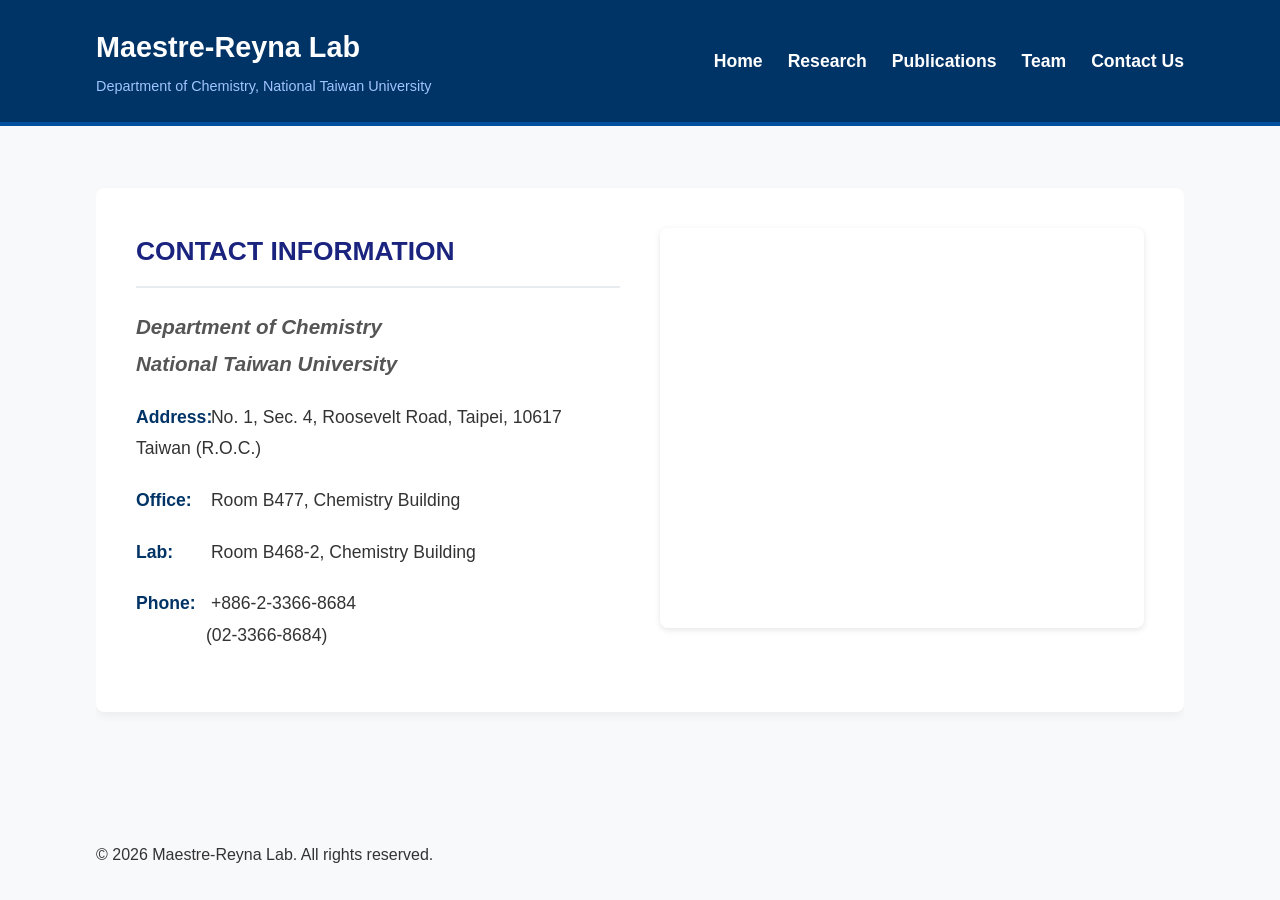
==== contact.html @ 14a20255 "contact.html" ====
<!DOCTYPE html>
<html lang="en">
<head>
    <meta charset="UTF-8">
    <meta name="viewport" content="width=device-width, initial-scale=1.0">
    <title>Contact Us | Maestre-Reyna Lab</title>
    <link rel="stylesheet" href="style.css">
    <style>
        /* Contact 頁面專屬的左右雙欄排版 */
        .contact-section {
            display: flex;
            flex-wrap: wrap;
            gap: 40px;
            margin-top: 30px;
            background: #fff;
            padding: 40px;
            border-radius: 8px;
            box-shadow: 0 4px 10px rgba(0,0,0,0.05);
        }

        .contact-info {
            flex: 1;
            min-width: 300px;
            font-size: 1.1rem;
            line-height: 1.8;
            color: #333;
        }

        .contact-info h2 {
            color: #1a237e;
            text-align: left;
            margin-bottom: 20px;
            border-bottom: 2px solid #e9ecef;
            padding-bottom: 10px;
        }

        .contact-info h3 {
            font-style: italic;
            color: #555;
            margin-bottom: 20px;
        }

        .info-block {
            margin-bottom: 20px;
        }

        .info-block strong {
            color: #003366;
            display: inline-block;
            width: 70px;
        }

        .contact-map {
            flex: 1;
            min-width: 300px;
        }

        .contact-map iframe {
            width: 100%;
            height: 400px;
            border-radius: 8px;
            box-shadow: 0 2px 6px rgba(0,0,0,0.1);
        }
    </style>
</head>
<body>
    <header>
        <div class="container">
            <div class="logo-text">
                <h1>Maestre-Reyna Lab</h1>
                <p>Department of Chemistry, National Taiwan University</p>
            </div>
            <nav>
                <ul>
                    <li><a href="index.html">Home</a></li>
                    <li><a href="research.html">Research</a></li>
                    <li><a href="publications.html">Publications</a></li>
                    <li><a href="team.html">Team</a></li>
                    <li><a href="contact.html">Contact Us</a></li>
                </ul>
            </nav>
        </div>
    </header>

    <main class="container">
        <div class="contact-section">
            <div class="contact-info">
                <h2>CONTACT INFORMATION</h2>
                <h3>Department of Chemistry<br>National Taiwan University</h3>
                
                <div class="info-block">
                    <strong>Address:</strong>
                    No. 1, Sec. 4, Roosevelt Road, Taipei, 10617 Taiwan (R.O.C.)
                </div>

                <div class="info-block">
                    <strong>Office:</strong>
                    Room B477, Chemistry Building
                </div>

                <div class="info-block">
                    <strong>Lab:</strong>
                    Room B468-2, Chemistry Building
                </div>

                <div class="info-block">
                    <strong>Phone:</strong>
                    +886-2-3366-8684<br>
                    <span style="padding-left: 70px;">(02-3366-8684)</span>
                </div>
            </div>

            <div class="contact-map">
                <iframe src="https://www.google.com/maps/embed?pb=!1m18!1m12!1m3!1d3615.334185799321!2d121.53761611537877!3d25.02271818397746!2m3!1f0!2f0!3f0!3m2!1i1024!2i768!4f13.1!3m3!1m2!1s0x3442a98bd34a5d3f%3A0x7d022fb576ef2ba5!2sDepartment%20of%20Chemistry%2C%20National%20Taiwan%20University!5e0!3m2!1sen!2stw!4v1680000000000!5m2!1sen!2stw" style="border:0;" allowfullscreen="" loading="lazy" referrerpolicy="no-referrer-when-downgrade"></iframe>
            </div>
        </div>
    </main>

    <footer>
        <div class="container">
            <p>&copy; 2026 Maestre-Reyna Lab. All rights reserved.</p>
        </div>
    </footer>
</body>
</html>
---- style.css ----
* {
    margin: 0;
    padding: 0;
    box-sizing: border-box;
}

body {
    font-family: 'Segoe UI', Tahoma, Geneva, Verdana, sans-serif;
    line-height: 1.6;
    color: #333;
    background-color: #f8f9fa;
    display: flex;
    flex-direction: column;
    min-height: 100vh;
}

.container {
    width: 85%;
    max-width: 1100px;
    margin: auto;
    overflow: hidden;
    padding: 2rem 0;
}

/* Navigation Bar */
header {
    background: #003366;
    color: #fff;
    padding: 1.5rem 0;
    border-bottom: 4px solid #00509e;
}

header .container {
    display: flex;
    justify-content: space-between;
    align-items: center;
    padding: 0;
}

.logo-text h1 {
    font-size: 1.8rem;
    margin-bottom: 5px;
}

.logo-text p {
    color: #a0c4ff;
    font-size: 0.9rem;
}

nav ul {
    list-style: none;
    display: flex;
    gap: 25px;
}

nav a {
    color: #fff;
    text-decoration: none;
    font-weight: bold;
    font-size: 1.1rem;
    padding-bottom: 5px;
    transition: color 0.3s;
}

nav a:hover {
    color: #a0c4ff;
    border-bottom: 2px solid #a0c4ff;
}

/* Page Content */
main {
    flex: 1;
}

.page-title {
    color: #003366;
    border-bottom: 2px solid #e9ecef;
    padding-bottom: 10px;
    margin-bottom: 30px;
}

.hero {
    background: #fff;
    padding: 3rem;
    border-radius: 8px;
    box-shadow: 0 4px 6px rgba(0,0,0,0.05);
    margin-bottom: 2rem;
}

.hero h2 {
    color: #00509e;
    margin-bottom: 1rem;
}

/* Grid & Cards */
.grid {
    display: grid;
    grid-template-columns: repeat(auto-fit, minmax(250px, 1fr));
    gap: 20px;
}

.card {
    background: #fff;
    padding: 20px;
    border-radius: 8px;
    box-shadow: 0 2px 5px rgba(0,0,0,0.1);
}

.card h3, .card h4 {
    color: #00509e;
    margin-bottom: 10px;
}

/* Publications List */
.pub-year {
    color: #003366;
    margin: 30px 0 15px 0;
    font-size: 1.4rem;
}

.pub-list {
    list-style: none;
}

.pub-list li {
    background
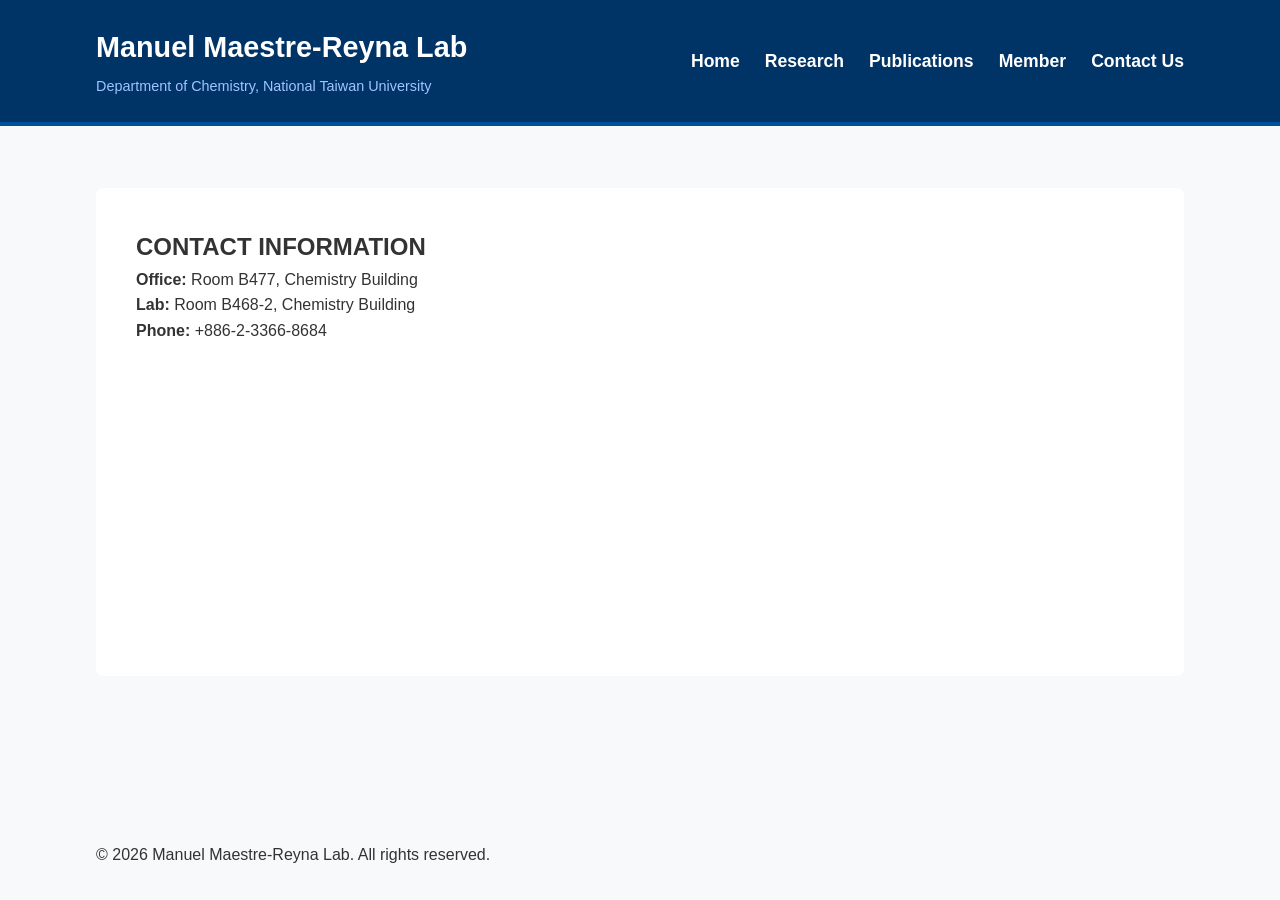
==== commit e0c1219a: "contact.html" ====
--- a/contact.html
+++ b/contact.html
@@ -3,10 +3,9 @@
 <head>
     <meta charset="UTF-8">
     <meta name="viewport" content="width=device-width, initial-scale=1.0">
-    <title>Contact Us | Maestre-Reyna Lab</title>
+    <title>Contact Us | Manuel Maestre-Reyna Lab</title>
     <link rel="stylesheet" href="style.css">
     <style>
-        /* Contact 頁面專屬的左右雙欄排版 */
         .contact-section {
             display: flex;
             flex-wrap: wrap;
@@ -15,59 +14,17 @@
             background: #fff;
             padding: 40px;
             border-radius: 8px;
-            box-shadow: 0 4px 10px rgba(0,0,0,0.05);
         }
-
-        .contact-info {
-            flex: 1;
-            min-width: 300px;
-            font-size: 1.1rem;
-            line-height: 1.8;
-            color: #333;
-        }
-
-        .contact-info h2 {
-            color: #1a237e;
-            text-align: left;
-            margin-bottom: 20px;
-            border-bottom: 2px solid #e9ecef;
-            padding-bottom: 10px;
-        }
-
-        .contact-info h3 {
-            font-style: italic;
-            color: #555;
-            margin-bottom: 20px;
-        }
-
-        .info-block {
-            margin-bottom: 20px;
-        }
-
-        .info-block strong {
-            color: #003366;
-            display: inline-block;
-            width: 70px;
-        }
-
-        .contact-map {
-            flex: 1;
-            min-width: 300px;
-        }
-
-        .contact-map iframe {
-            width: 100%;
-            height: 400px;
-            border-radius: 8px;
-            box-shadow: 0 2px 6px rgba(0,0,0,0.1);
-        }
+        .contact-info { flex: 1; min-width: 300px; }
+        .contact-map { flex: 1; min-width: 300px; }
+        .contact-map iframe { width: 100%; height: 400px; border-radius: 8px; }
     </style>
 </head>
 <body>
     <header>
         <div class="container">
             <div class="logo-text">
-                <h1>Maestre-Reyna Lab</h1>
+                <h1>Manuel Maestre-Reyna Lab</h1>
                 <p>Department of Chemistry, National Taiwan University</p>
             </div>
             <nav>
@@ -75,7 +32,7 @@
                     <li><a href="index.html">Home</a></li>
                     <li><a href="research.html">Research</a></li>
                     <li><a href="publications.html">Publications</a></li>
-                    <li><a href="team.html">Team</a></li>
+                    <li><a href="member.html">Member</a></li>
                     <li><a href="contact.html">Contact Us</a></li>
                 </ul>
             </nav>
@@ -86,39 +43,19 @@
         <div class="contact-section">
             <div class="contact-info">
                 <h2>CONTACT INFORMATION</h2>
-                <h3>Department of Chemistry<br>National Taiwan University</h3>
-                
-                <div class="info-block">
-                    <strong>Address:</strong>
-                    No. 1, Sec. 4, Roosevelt Road, Taipei, 10617 Taiwan (R.O.C.)
-                </div>
-
-                <div class="info-block">
-                    <strong>Office:</strong>
-                    Room B477, Chemistry Building
-                </div>
-
-                <div class="info-block">
-                    <strong>Lab:</strong>
-                    Room B468-2, Chemistry Building
-                </div>
-
-                <div class="info-block">
-                    <strong>Phone:</strong>
-                    +886-2-3366-8684<br>
-                    <span style="padding-left: 70px;">(02-3366-8684)</span>
-                </div>
+                <p><strong>Office:</strong> Room B477, Chemistry Building</p>
+                <p><strong>Lab:</strong> Room B468-2, Chemistry Building</p>
+                <p><strong>Phone:</strong> +886-2-3366-8684</p>
             </div>
-
             <div class="contact-map">
-                <iframe src="https://www.google.com/maps/embed?pb=!1m18!1m12!1m3!1d3615.334185799321!2d121.53761611537877!3d25.02271818397746!2m3!1f0!2f0!3f0!3m2!1i1024!2i768!4f13.1!3m3!1m2!1s0x3442a98bd34a5d3f%3A0x7d022fb576ef2ba5!2sDepartment%20of%20Chemistry%2C%20National%20Taiwan%20University!5e0!3m2!1sen!2stw!4v1680000000000!5m2!1sen!2stw" style="border:0;" allowfullscreen="" loading="lazy" referrerpolicy="no-referrer-when-downgrade"></iframe>
+                <iframe src="https://www.google.com/maps/embed?pb=!1m18!1m12!1m3!1d3615.334185799321!2d121.53761611537877!3d25.02271818397746!2m3!1f0!2f0!3f0!3m2!1i1024!2i768!4f13.1!3m3!1m2!1s0x3442a98bd34a5d3f%3A0x7d022fb576ef2ba5!2sDepartment%20of%20Chemistry%2C%20National%20Taiwan%20University!5e0!3m2!1sen!2stw!4v1680000000000!5m2!1sen!2stw" style="border:0;" allowfullscreen=""></iframe>
             </div>
         </div>
     </main>
 
     <footer>
         <div class="container">
-            <p>&copy; 2026 Maestre-Reyna Lab. All rights reserved.</p>
+            <p>© 2026 Manuel Maestre-Reyna Lab. All rights reserved.</p>
         </div>
     </footer>
 </body>
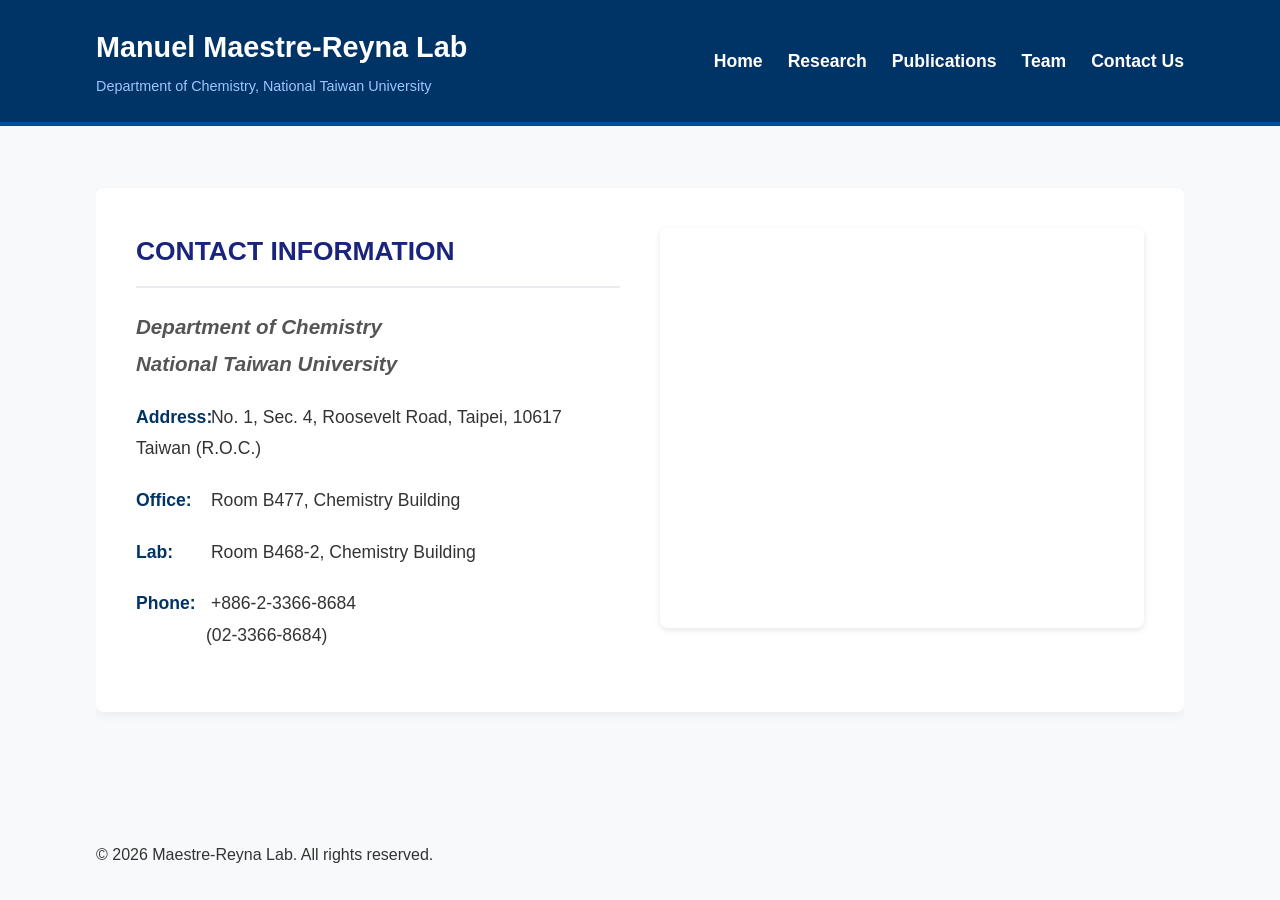
==== commit 09c5dab1: "contact.html" ====
--- a/contact.html
+++ b/contact.html
@@ -6,6 +6,7 @@
     <title>Contact Us | Manuel Maestre-Reyna Lab</title>
     <link rel="stylesheet" href="style.css">
     <style>
+        /* Contact 頁面專屬的左右雙欄排版 */
         .contact-section {
             display: flex;
             flex-wrap: wrap;
@@ -14,10 +15,52 @@
             background: #fff;
             padding: 40px;
             border-radius: 8px;
+            box-shadow: 0 4px 10px rgba(0,0,0,0.05);
         }
-        .contact-info { flex: 1; min-width: 300px; }
-        .contact-map { flex: 1; min-width: 300px; }
-        .contact-map iframe { width: 100%; height: 400px; border-radius: 8px; }
+
+        .contact-info {
+            flex: 1;
+            min-width: 300px;
+            font-size: 1.1rem;
+            line-height: 1.8;
+            color: #333;
+        }
+
+        .contact-info h2 {
+            color: #1a237e;
+            text-align: left;
+            margin-bottom: 20px;
+            border-bottom: 2px solid #e9ecef;
+            padding-bottom: 10px;
+        }
+
+        .contact-info h3 {
+            font-style: italic;
+            color: #555;
+            margin-bottom: 20px;
+        }
+
+        .info-block {
+            margin-bottom: 20px;
+        }
+
+        .info-block strong {
+            color: #003366;
+            display: inline-block;
+            width: 70px;
+        }
+
+        .contact-map {
+            flex: 1;
+            min-width: 300px;
+        }
+
+        .contact-map iframe {
+            width: 100%;
+            height: 400px;
+            border-radius: 8px;
+            box-shadow: 0 2px 6px rgba(0,0,0,0.1);
+        }
     </style>
 </head>
 <body>
@@ -32,7 +75,7 @@
                     <li><a href="index.html">Home</a></li>
                     <li><a href="research.html">Research</a></li>
                     <li><a href="publications.html">Publications</a></li>
-                    <li><a href="member.html">Member</a></li>
+                    <li><a href="member.html">Team</a></li>
                     <li><a href="contact.html">Contact Us</a></li>
                 </ul>
             </nav>
@@ -43,19 +86,39 @@
         <div class="contact-section">
             <div class="contact-info">
                 <h2>CONTACT INFORMATION</h2>
-                <p><strong>Office:</strong> Room B477, Chemistry Building</p>
-                <p><strong>Lab:</strong> Room B468-2, Chemistry Building</p>
-                <p><strong>Phone:</strong> +886-2-3366-8684</p>
+                <h3>Department of Chemistry<br>National Taiwan University</h3>
+                
+                <div class="info-block">
+                    <strong>Address:</strong>
+                    No. 1, Sec. 4, Roosevelt Road, Taipei, 10617 Taiwan (R.O.C.)
+                </div>
+
+                <div class="info-block">
+                    <strong>Office:</strong>
+                    Room B477, Chemistry Building
+                </div>
+
+                <div class="info-block">
+                    <strong>Lab:</strong>
+                    Room B468-2, Chemistry Building
+                </div>
+
+                <div class="info-block">
+                    <strong>Phone:</strong>
+                    +886-2-3366-8684<br>
+                    <span style="padding-left: 70px;">(02-3366-8684)</span>
+                </div>
             </div>
+
             <div class="contact-map">
-                <iframe src="https://www.google.com/maps/embed?pb=!1m18!1m12!1m3!1d3615.334185799321!2d121.53761611537877!3d25.02271818397746!2m3!1f0!2f0!3f0!3m2!1i1024!2i768!4f13.1!3m3!1m2!1s0x3442a98bd34a5d3f%3A0x7d022fb576ef2ba5!2sDepartment%20of%20Chemistry%2C%20National%20Taiwan%20University!5e0!3m2!1sen!2stw!4v1680000000000!5m2!1sen!2stw" style="border:0;" allowfullscreen=""></iframe>
+                <iframe src="https://www.google.com/maps/embed?pb=!1m18!1m12!1m3!1d3615.334185799321!2d121.53761611537877!3d25.02271818397746!2m3!1f0!2f0!3f0!3m2!1i1024!2i768!4f13.1!3m3!1m2!1s0x3442a98bd34a5d3f%3A0x7d022fb576ef2ba5!2sDepartment%20of%20Chemistry%2C%20National%20Taiwan%20University!5e0!3m2!1sen!2stw!4v1680000000000!5m2!1sen!2stw" style="border:0;" allowfullscreen="" loading="lazy" referrerpolicy="no-referrer-when-downgrade"></iframe>
             </div>
         </div>
     </main>
 
     <footer>
         <div class="container">
-            <p>© 2026 Manuel Maestre-Reyna Lab. All rights reserved.</p>
+            <p>&copy; 2026 Maestre-Reyna Lab. All rights reserved.</p>
         </div>
     </footer>
 </body>
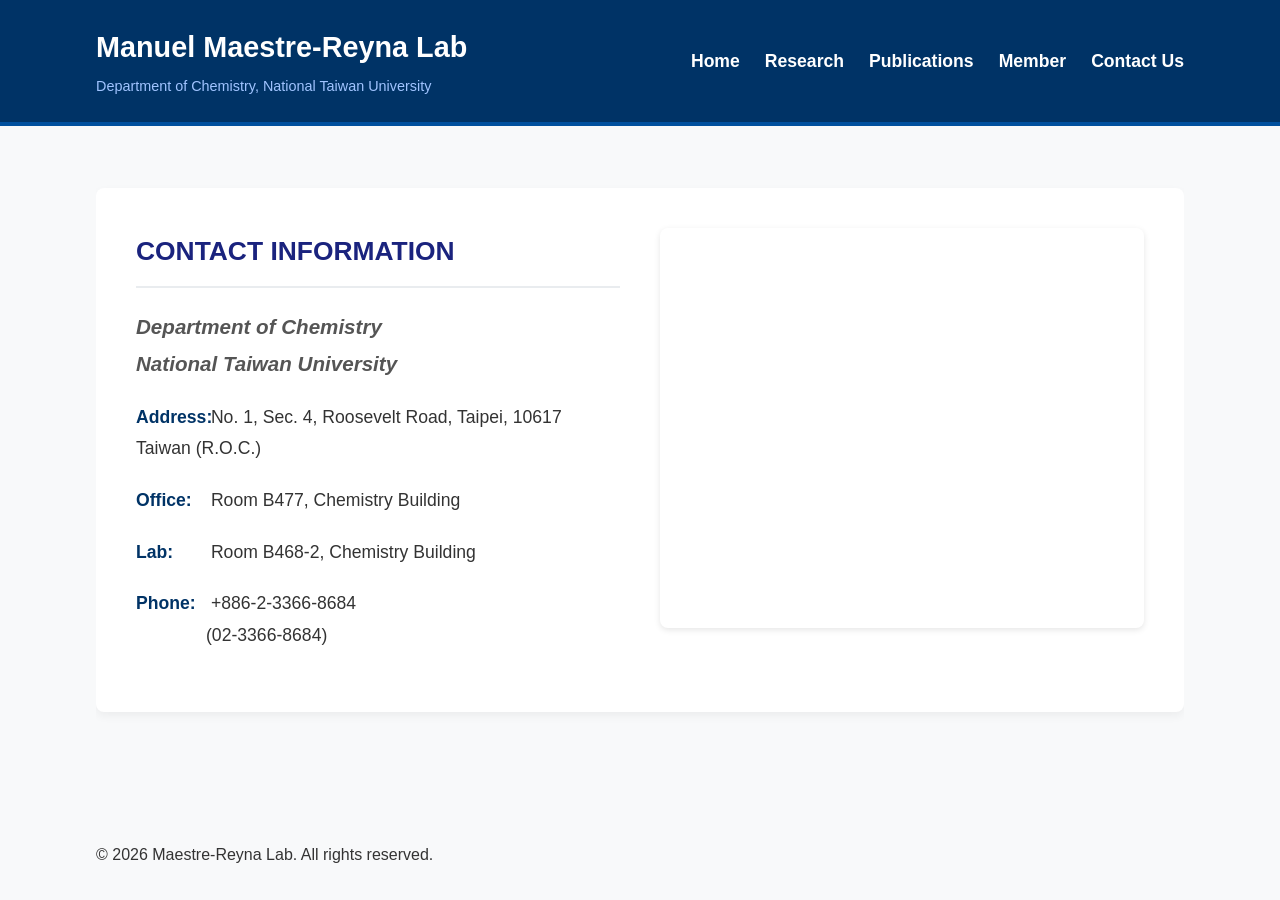
==== commit 54b4bad4: "contact.html" ====
--- a/contact.html
+++ b/contact.html
@@ -75,7 +75,7 @@
                     <li><a href="index.html">Home</a></li>
                     <li><a href="research.html">Research</a></li>
                     <li><a href="publications.html">Publications</a></li>
-                    <li><a href="member.html">Team</a></li>
+                    <li><a href="member.html">Member</a></li>
                     <li><a href="contact.html">Contact Us</a></li>
                 </ul>
             </nav>
